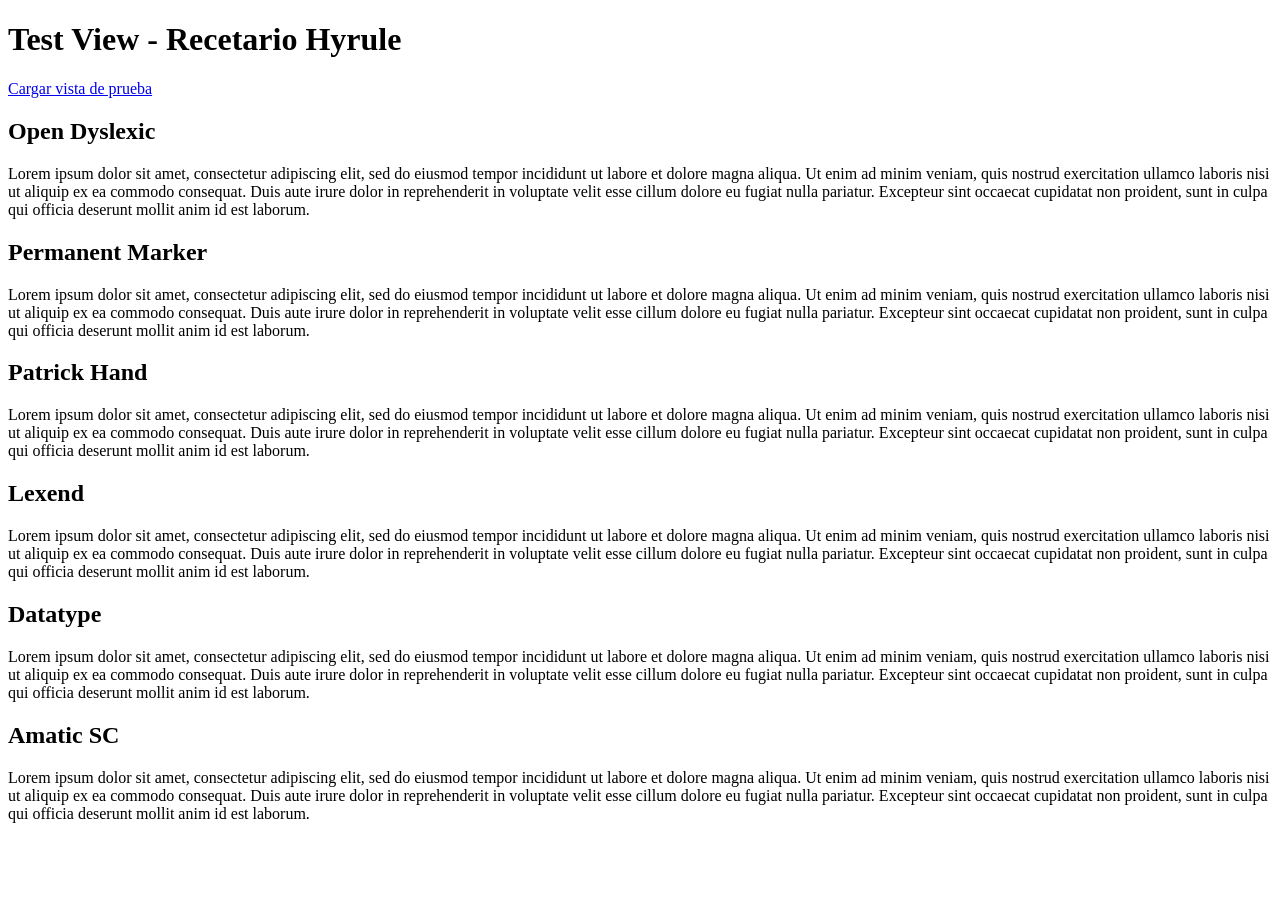
==== app-recetario-hyrule/views/index.html @ e0358b72 "Inicio tests hosting - Añadir imagenes del logo - Empezar a testear las rutas a la hoja de estilo y " ====
<!DOCTYPE html>
<html lang="es">
<head>
    <title>Test View Recetario Hyrule</title>
    
    <meta charset="utf-8">
    <meta name="viewport" content="width=device-width, initial-scale=1">

    <!-- Enlazar con la hoja de estilo css -->
    <link rel="stylesheet" href="recetario-hyrule/app-recetario-hyrule/public/estilos.css">

    <!-- Importar la última versión (3.7.1) de JQuery -->
    <script src="https://code.jquery.com/jquery-3.7.1.min.js" integrity="sha256-/JqT3SQfawRcv/BIHPThkBvs0OEvtFFmqPF/lYI/Cxo=" crossorigin="anonymous"></script>
</head>
<body>
    <h1>Test View - Recetario Hyrule</h1>
    
    <a href="recetario-hyrule/app-recetario-hyrule/views/recetas/index.php">Cargar vista de prueba</a>
    
    <h2 class="openDyslexic">Open Dyslexic</h2>
    <p class="openDyslexic">Lorem ipsum dolor sit amet, consectetur adipiscing elit, sed do eiusmod tempor incididunt ut labore et dolore magna aliqua. Ut enim ad minim veniam, quis nostrud exercitation ullamco laboris nisi ut aliquip ex ea commodo consequat. Duis aute irure dolor in reprehenderit in voluptate velit esse cillum dolore eu fugiat nulla pariatur. Excepteur sint occaecat cupidatat non proident, sunt in culpa qui officia deserunt mollit anim id est laborum.</p>

    <h2 class="permanentMarker">Permanent Marker</h2>
    <p class="permanentMarker">Lorem ipsum dolor sit amet, consectetur adipiscing elit, sed do eiusmod tempor incididunt ut labore et dolore magna aliqua. Ut enim ad minim veniam, quis nostrud exercitation ullamco laboris nisi ut aliquip ex ea commodo consequat. Duis aute irure dolor in reprehenderit in voluptate velit esse cillum dolore eu fugiat nulla pariatur. Excepteur sint occaecat cupidatat non proident, sunt in culpa qui officia deserunt mollit anim id est laborum.</p>

    <h2 class="patrickHand">Patrick Hand</h2>
    <p class="patrickHand">Lorem ipsum dolor sit amet, consectetur adipiscing elit, sed do eiusmod tempor incididunt ut labore et dolore magna aliqua. Ut enim ad minim veniam, quis nostrud exercitation ullamco laboris nisi ut aliquip ex ea commodo consequat. Duis aute irure dolor in reprehenderit in voluptate velit esse cillum dolore eu fugiat nulla pariatur. Excepteur sint occaecat cupidatat non proident, sunt in culpa qui officia deserunt mollit anim id est laborum.</p>

    <h2 class="lexend">Lexend</h2>
    <p class="lexend">Lorem ipsum dolor sit amet, consectetur adipiscing elit, sed do eiusmod tempor incididunt ut labore et dolore magna aliqua. Ut enim ad minim veniam, quis nostrud exercitation ullamco laboris nisi ut aliquip ex ea commodo consequat. Duis aute irure dolor in reprehenderit in voluptate velit esse cillum dolore eu fugiat nulla pariatur. Excepteur sint occaecat cupidatat non proident, sunt in culpa qui officia deserunt mollit anim id est laborum.</p>

    <h2 class="datatype">Datatype</h2>
    <p class="datatype">Lorem ipsum dolor sit amet, consectetur adipiscing elit, sed do eiusmod tempor incididunt ut labore et dolore magna aliqua. Ut enim ad minim veniam, quis nostrud exercitation ullamco laboris nisi ut aliquip ex ea commodo consequat. Duis aute irure dolor in reprehenderit in voluptate velit esse cillum dolore eu fugiat nulla pariatur. Excepteur sint occaecat cupidatat non proident, sunt in culpa qui officia deserunt mollit anim id est laborum.</p>

    <h2 class="amaticSC">Amatic SC</h2>
    <p class="amaticSC">Lorem ipsum dolor sit amet, consectetur adipiscing elit, sed do eiusmod tempor incididunt ut labore et dolore magna aliqua. Ut enim ad minim veniam, quis nostrud exercitation ullamco laboris nisi ut aliquip ex ea commodo consequat. Duis aute irure dolor in reprehenderit in voluptate velit esse cillum dolore eu fugiat nulla pariatur. Excepteur sint occaecat cupidatat non proident, sunt in culpa qui officia deserunt mollit anim id est laborum.</p>

</body>
</html>
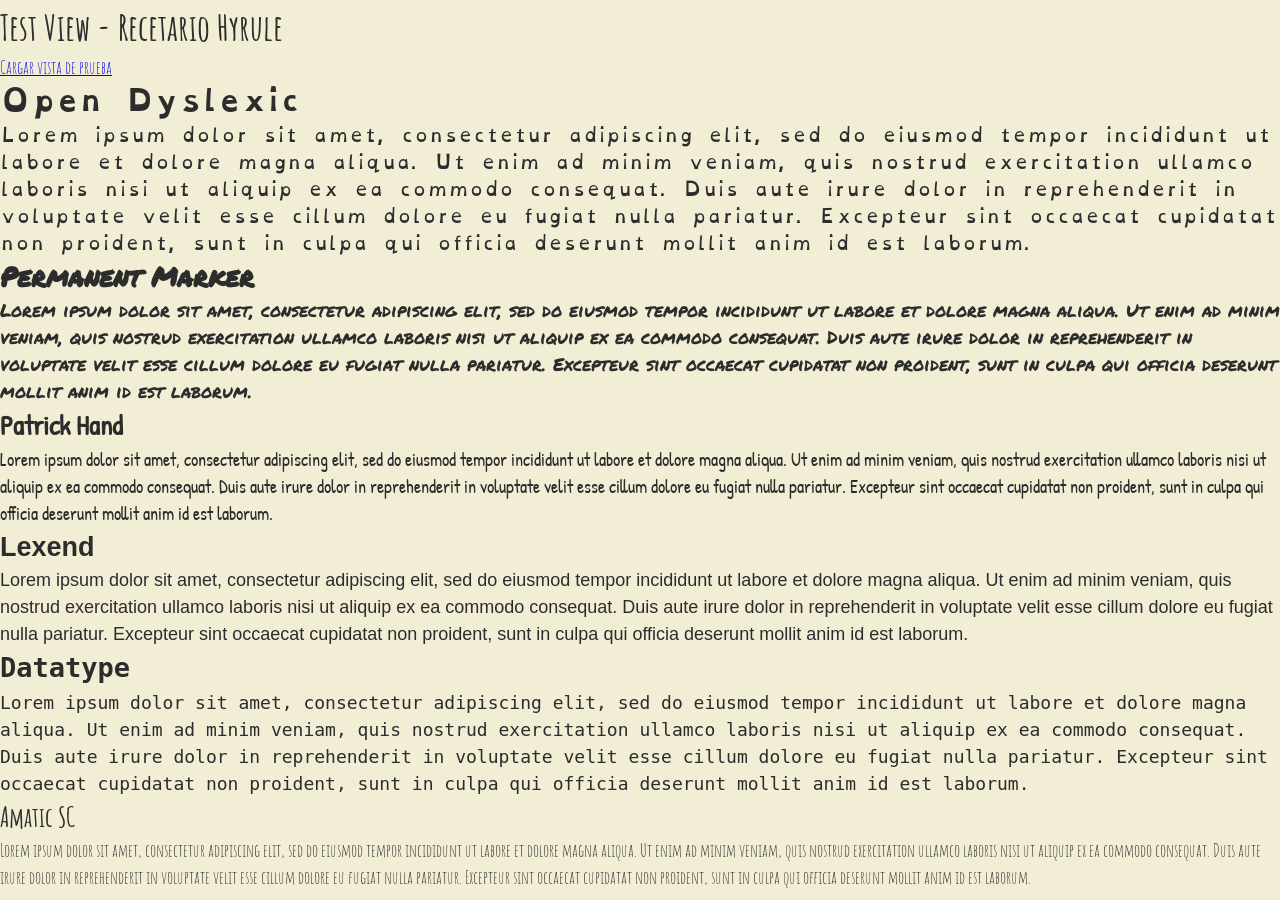
==== commit 2ff96a21: "update RecetaRepository -Actualizar el RecetaRepository.php para realizar una consulta sql filtrando" ====
--- a/app-recetario-hyrule/views/index.html
+++ b/app-recetario-hyrule/views/index.html
@@ -7,7 +7,8 @@
     <meta name="viewport" content="width=device-width, initial-scale=1">
 
     <!-- Enlazar con la hoja de estilo css -->
-    <link rel="stylesheet" href="recetario-hyrule/app-recetario-hyrule/public/estilos.css">
+    <!--<link rel="stylesheet" href="recetario-hyrule/public/estilos.css">-->
+    <link rel="stylesheet" href="../public/estilos.css">
 
     <!-- Importar la última versión (3.7.1) de JQuery -->
     <script src="https://code.jquery.com/jquery-3.7.1.min.js" integrity="sha256-/JqT3SQfawRcv/BIHPThkBvs0OEvtFFmqPF/lYI/Cxo=" crossorigin="anonymous"></script>
@@ -15,7 +16,8 @@
 <body>
     <h1>Test View - Recetario Hyrule</h1>
     
-    <a href="recetario-hyrule/app-recetario-hyrule/views/recetas/index.php">Cargar vista de prueba</a>
+    <!--<a href="recetario-hyrule/views/recetas/index.php">Cargar vista de prueba</a>-->
+    <a href="recetas/index.php">Cargar vista de prueba</a>
     
     <h2 class="openDyslexic">Open Dyslexic</h2>
     <p class="openDyslexic">Lorem ipsum dolor sit amet, consectetur adipiscing elit, sed do eiusmod tempor incididunt ut labore et dolore magna aliqua. Ut enim ad minim veniam, quis nostrud exercitation ullamco laboris nisi ut aliquip ex ea commodo consequat. Duis aute irure dolor in reprehenderit in voluptate velit esse cillum dolore eu fugiat nulla pariatur. Excepteur sint occaecat cupidatat non proident, sunt in culpa qui officia deserunt mollit anim id est laborum.</p>
--- a/app-recetario-hyrule/public/estilos.css
+++ b/app-recetario-hyrule/public/estilos.css
@@ -0,0 +1,630 @@
+/* ============================================
+   RESET Y ESTILOS BASE
+   ============================================ */
+* {
+    margin: 0;
+    padding: 0;
+    box-sizing: border-box;
+}
+
+body {
+    background-color: #F2EDD5;
+    color: #2C2C2C;
+    font-family: 'AmaticSC', sans-serif;
+    line-height: 1.5;
+    font-size: 18px;
+}
+
+/* ============================================
+   HEADER
+   ============================================ */
+.site-header {
+    background-color: #3B67BF;
+    padding: 1rem 0;
+    box-shadow: 0 2px 10px rgba(0,0,0,0.1);
+}
+
+.container {
+    max-width: 1200px;
+    margin: 0 auto;
+    padding: 0 1.5rem;
+}
+
+.header-container {
+    display: flex;
+    align-items: center;
+    justify-content: space-between;
+    flex-wrap: wrap;
+    gap: 1rem;
+}
+
+.logo img {
+    max-height: 60px;
+}
+
+.main-nav ul {
+    display: flex;
+    list-style: none;
+    gap: 2rem;
+    margin: 0;
+    padding: 0;
+}
+
+.main-nav a {
+    color: #F2EDD5;
+    text-decoration: none;
+    font-weight: bold;
+    font-size: 1.2rem;
+    transition: color 0.2s;
+}
+
+.main-nav a:hover,
+.main-nav a.active {
+    color: #A9D943;
+}
+
+.user-actions {
+    display: flex;
+    gap: 1rem;
+    align-items: center;
+}
+
+.user-actions span {
+    color: #F2EDD5;
+}
+
+.btn-login, .btn-logout {
+    background-color: #66CAF2;
+    color: #2C2C2C;
+    padding: 0.4rem 1rem;
+    border-radius: 20px;
+    text-decoration: none;
+    font-weight: bold;
+    transition: background-color 0.2s;
+}
+
+.btn-login:hover, .btn-logout:hover {
+    background-color: #A9D943;
+}
+
+/* ============================================
+   FOOTER
+   ============================================ */
+.site-footer {
+    background-color: #4E98D9;
+    color: #F2EDD5;
+    text-align: center;
+    padding: 1.5rem 0;
+    margin-top: 3rem;
+}
+
+/* ============================================
+   BREADCRUMB
+   ============================================ */
+.breadcrumb {
+    margin: 1.5rem 0;
+    font-size: 1rem;
+    color: #4E98D9;
+}
+
+.breadcrumb .active {
+    font-weight: bold;
+    color: #3B67BF;
+}
+
+/* ============================================
+   BOTONES Y ELEMENTOS COMUNES
+   ============================================ */
+.btn {
+    display: inline-block;
+    padding: 0.5rem 1rem;
+    border-radius: 25px;
+    border: none;
+    cursor: pointer;
+    font-family: inherit;
+    font-size: 1rem;
+    transition: all 0.2s;
+}
+
+.btn-primary {
+    background-color: #66CAF2;
+    color: #2C2C2C;
+    font-weight: bold;
+}
+
+.btn-primary:hover {
+    background-color: #A9D943;
+}
+
+.btn-secondary {
+    background-color: #e0e0e0;
+    color: #2C2C2C;
+}
+
+.btn-secondary:hover {
+    background-color: #c0c0c0;
+}
+
+.btn-link {
+    background: none;
+    color: #3B67BF;
+    text-decoration: underline;
+    padding: 0;
+}
+
+.btn-link:hover {
+    color: #A9D943;
+}
+
+/* ============================================
+   PÁGINA HOME
+   ============================================ */
+.hero {
+    text-align: center;
+    padding: 4rem 1rem;
+    background: linear-gradient(135deg, #66CAF2 0%, #3B67BF 100%);
+    color: #F2EDD5;
+    border-radius: 20px;
+    margin: 2rem 0;
+}
+
+.hero h1 {
+    font-size: 4rem;
+    margin-bottom: 1rem;
+    font-family: 'PermanentMarker', cursive;
+}
+
+.hero p {
+    font-size: 1.2rem;
+    max-width: 700px;
+    margin: 0 auto 2rem;
+}
+
+.btn-get-started {
+    background-color: #A9D943;
+    color: #2C2C2C;
+    padding: 0.8rem 2rem;
+    font-size: 1.2rem;
+    font-weight: bold;
+    border-radius: 40px;
+}
+
+.btn-get-started:hover {
+    background-color: #F2EDD5;
+}
+
+/* ============================================
+   LAYOUT DE PÁGINAS CON FILTROS (RECETAS, INGREDIENTES, LOCALIZACIONES)
+   ============================================ */
+.page-layout {
+    display: flex;
+    gap: 2rem;
+    margin: 2rem 0;
+}
+
+.filters-sidebar {
+    flex: 0 0 280px;
+    background-color: #fff;
+    padding: 1.5rem;
+    border-radius: 16px;
+    box-shadow: 0 2px 8px rgba(0,0,0,0.05);
+}
+
+.filters-title {
+    font-size: 1.6rem;
+    margin-bottom: 1rem;
+    color: #3B67BF;
+    border-bottom: 2px solid #66CAF2;
+    display: inline-block;
+}
+
+.filter-group {
+    margin-bottom: 1.8rem;
+}
+
+.filter-category {
+    font-weight: bold;
+    font-size: 1.2rem;
+    margin-bottom: 0.5rem;
+    color: #4E98D9;
+}
+
+.filter-list {
+    list-style: none;
+    padding-left: 0.5rem;
+}
+
+.filter-list li {
+    margin: 0.5rem 0;
+}
+
+.filter-list label {
+    cursor: pointer;
+    display: flex;
+    align-items: center;
+    gap: 0.5rem;
+}
+
+/* Subcategorías expandibles */
+.filter-category-level {
+    margin: 0.5rem 0;
+}
+
+.category-toggle {
+    cursor: pointer;
+    display: inline-block;
+    width: 20px;
+    color: #66CAF2;
+}
+
+.category-name {
+    cursor: pointer;
+    font-weight: bold;
+}
+
+.subcategory-list {
+    list-style: none;
+    margin-left: 1.5rem;
+    padding-left: 0;
+}
+
+.filter-actions {
+    margin-top: 1.5rem;
+    display: flex;
+    gap: 0.5rem;
+    flex-wrap: wrap;
+}
+
+/* Contenido principal (tarjetas) */
+.recipes-content,
+.ingredientes-content,
+.efectos-content,
+.localizaciones-content {
+    flex: 1;
+}
+
+.page-title {
+    font-size: 2rem;
+    margin-bottom: 1rem;
+    color: #3B67BF;
+}
+
+/* Tarjetas (recetas, ingredientes, efectos, localizaciones) */
+.recipes-grid,
+.ingredientes-grid,
+.efectos-grid,
+.localizaciones-grid {
+    display: grid;
+    grid-template-columns: repeat(auto-fill, minmax(280px, 1fr));
+    gap: 1.5rem;
+}
+
+.card {
+    background-color: #fff;
+    border-radius: 20px;
+    overflow: hidden;
+    box-shadow: 0 4px 12px rgba(0,0,0,0.1);
+    transition: transform 0.2s;
+}
+
+.card:hover {
+    transform: translateY(-5px);
+}
+
+.card-image img {
+    width: 100%;
+    height: 180px;
+    object-fit: cover;
+}
+
+.card-content {
+    padding: 1rem;
+}
+
+.card-title {
+    font-size: 1.4rem;
+    margin-bottom: 0.5rem;
+    color: #3B67BF;
+}
+
+.card-icons {
+    display: flex;
+    gap: 0.5rem;
+    margin-bottom: 0.5rem;
+}
+
+.card-icon {
+    font-size: 1.2rem;
+}
+
+.card-description {
+    font-size: 0.9rem;
+    margin-bottom: 1rem;
+    color: #555;
+}
+
+/* ============================================
+   PÁGINA DE EFECTOS (lista simple)
+   ============================================ */
+.efectos-grid .card {
+    text-align: center;
+}
+
+/* ============================================
+   MODAL (detalle de receta)
+   ============================================ */
+.modal {
+    position: fixed;
+    top: 0;
+    left: 0;
+    width: 100%;
+    height: 100%;
+    z-index: 1000;
+    display: flex;
+    align-items: center;
+    justify-content: center;
+}
+
+.modal-overlay {
+    position: absolute;
+    top: 0;
+    left: 0;
+    width: 100%;
+    height: 100%;
+    background-color: rgba(0,0,0,0.6);
+}
+
+.modal-container {
+    position: relative;
+    background-color: #F2EDD5;
+    max-width: 800px;
+    width: 90%;
+    max-height: 90vh;
+    border-radius: 20px;
+    overflow-y: auto;
+    z-index: 1001;
+}
+
+.modal-header {
+    display: flex;
+    justify-content: space-between;
+    align-items: center;
+    padding: 1rem 1.5rem;
+    border-bottom: 2px solid #66CAF2;
+    background-color: #fff;
+    border-radius: 20px 20px 0 0;
+}
+
+.modal-header h2 {
+    margin: 0;
+    color: #3B67BF;
+}
+
+.modal-close {
+    background: none;
+    border: none;
+    font-size: 2rem;
+    cursor: pointer;
+    color: #3B67BF;
+}
+
+.modal-body {
+    padding: 1.5rem;
+}
+
+.detail-header {
+    display: flex;
+    gap: 1.5rem;
+    margin-bottom: 1.5rem;
+    flex-wrap: wrap;
+}
+
+.detail-image img {
+    width: 200px;
+    border-radius: 16px;
+    object-fit: cover;
+}
+
+.detail-info {
+    flex: 1;
+}
+
+.detail-title {
+    font-size: 2rem;
+    color: #3B67BF;
+    margin-bottom: 0.5rem;
+}
+
+.detail-description {
+    font-size: 1rem;
+    line-height: 1.4;
+}
+
+.detail-section {
+    margin-top: 1.5rem;
+    border-top: 1px solid #66CAF2;
+    padding-top: 1rem;
+}
+
+.detail-section h3 {
+    color: #4E98D9;
+    margin-bottom: 0.5rem;
+}
+
+.ingredientes-list {
+    list-style: none;
+    padding-left: 0;
+}
+
+.ingrediente-item {
+    display: flex;
+    justify-content: space-between;
+    padding: 0.3rem 0;
+    border-bottom: 1px dashed #ccc;
+}
+
+.loader, .modal-loader {
+    text-align: center;
+    padding: 2rem;
+}
+
+.spinner {
+    border: 4px solid #f3f3f3;
+    border-top: 4px solid #3B67BF;
+    border-radius: 50%;
+    width: 40px;
+    height: 40px;
+    animation: spin 1s linear infinite;
+    margin: 0 auto 1rem;
+}
+
+@keyframes spin {
+    0% { transform: rotate(0deg); }
+    100% { transform: rotate(360deg); }
+}
+
+/* ============================================
+   RESPONSIVE
+   ============================================ */
+@media (max-width: 1024px) {
+    .container {
+        padding: 0 1rem;
+    }
+    .page-layout {
+        flex-direction: column;
+    }
+    .filters-sidebar {
+        flex: auto;
+        width: 100%;
+    }
+}
+
+@media (max-width: 768px) {
+    body {
+        font-size: 16px;
+    }
+    .header-container {
+        flex-direction: column;
+        text-align: center;
+    }
+    .main-nav ul {
+        flex-wrap: wrap;
+        justify-content: center;
+        gap: 1rem;
+    }
+    .hero h1 {
+        font-size: 2.5rem;
+    }
+    .recipes-grid,
+    .ingredientes-grid,
+    .efectos-grid,
+    .localizaciones-grid {
+        grid-template-columns: 1fr;
+    }
+    .modal-container {
+        width: 95%;
+    }
+    .detail-header {
+        flex-direction: column;
+        align-items: center;
+        text-align: center;
+    }
+    .detail-image img {
+        width: 150px;
+    }
+}
+
+
+/* ============================================
+   FONTS
+   ============================================ */
+.openDyslexic {
+    font-family: 'OpenDyslexic', monospace;
+}
+.permanentMarker {
+    font-family: 'PermanentMarker', cursive;
+}
+.patrickHand {
+    font-family: 'PatrickHand', cursive;
+}
+.lexend {
+    font-family: 'Lexend', sans-serif;
+}
+.datatype {
+    font-family: 'Datatype', monospace;
+}
+.amaticSC {
+    font-family: 'AmaticSC', sans-serif;
+}
+
+/* Open Dyslexic - REGULAR */
+@font-face {
+    font-family: 'OpenDyslexic';
+    src: url('../resources/fonts/OpenDyslexic/OpenDyslexic-Regular.otf') format('opentype');
+    font-weight: normal;
+    font-style: normal;
+}
+/* Open Dyslexic - BOLD */
+@font-face {
+    font-family: 'OpenDyslexic';
+    src: url('../resources/fonts/OpenDyslexic/OpenDyslexic-Bold.otf') format('opentype');
+    font-weight: bold;
+    font-style: normal;
+}
+/* Open Dyslexic - ITALIC */
+@font-face {
+    font-family: 'OpenDyslexic';
+    src: url('../resources/fonts/OpenDyslexic/OpenDyslexic-Italic.otf') format('opentype');
+    font-weight: normal;
+    font-style: italic;
+}
+/* Open Dyslexic - BOLD ITALIC */
+@font-face {
+    font-family: 'OpenDyslexic';
+    src: url('../resources/fonts/OpenDyslexic/OpenDyslexic-BoldItalic.otf') format('opentype');
+    font-weight: bold;
+    font-style: italic;
+}
+
+/* Permanent Marker - REGULAR */
+@font-face {
+    font-family: 'PermanentMarker';
+    src: url('../resources/fonts/Permanent_Marker/PermanentMarker-Regular.ttf') format('truetype');
+    font-weight: normal;
+    font-style: normal;
+}
+
+/* Patrick Hand - REGULAR */
+@font-face {
+    font-family: 'PatrickHand';
+    src: url('../resources/fonts/Patrick_Hand/PatrickHand-Regular.ttf') format('truetype');
+    font-weight: normal;
+    font-style: normal;
+}
+
+/* Lexend - [Variable] */
+@font-face {
+    font-family: 'Lexend';
+    src: url('../resources/fonts/Lexend/Lexend-VariableFont_wght.ttf') format('truetype');
+}
+
+/* Datatype - [Variable] */
+@font-face {
+    font-family: 'Datatype';
+    src: url('../resources/fonts/Datatype/Datatype-VariableFont_wdth,wght.ttf') format('truetype');
+}
+
+/* Amatic SC - REGULAR */
+@font-face {
+    font-family: 'AmaticSC';
+    src: url('../resources/fonts/Amatic_SC/AmaticSC-Regular.ttf') format('truetype');
+    font-weight: normal;
+    font-style: normal;
+}
+/* Amatic SC - BOLD */
+@font-face {
+    font-family: 'AmaticSC';
+    src: url('../resources/fonts/Amatic_SC/AmaticSC-Bold.ttf') format('truetype');
+    font-weight: bold;
+    font-style: normal;
+}
